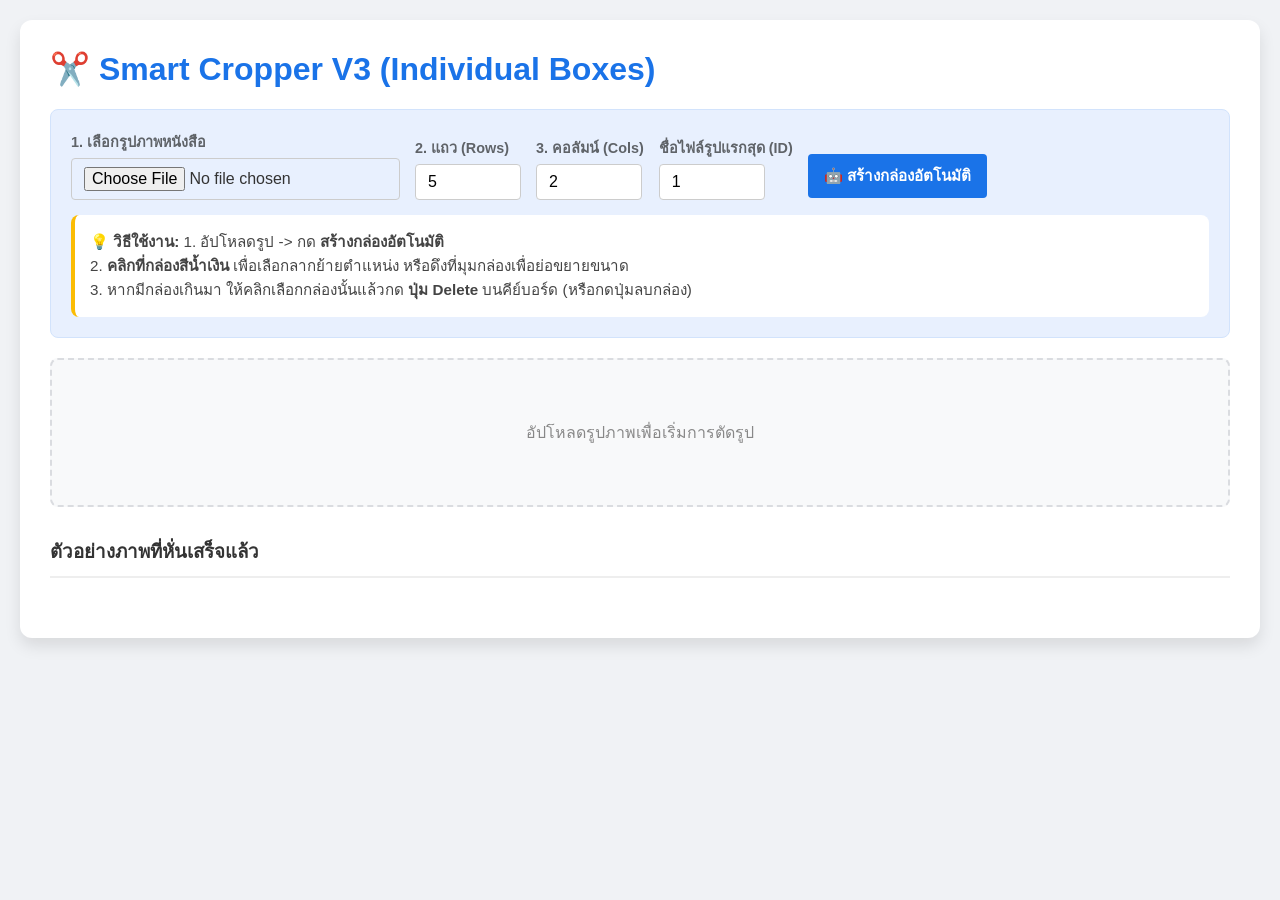
==== smart-cropper.html @ 018d40a0 "First commit: Vocab Tester Project" ====
<!DOCTYPE html>
<html lang="en">
<head>
    <meta charset="UTF-8">
    <title>Smart Cropper V3 (Individual Boxes)</title>
    <style>
        body { font-family: 'Segoe UI', Tahoma, Geneva, Verdana, sans-serif; background-color: #f0f2f5; margin: 0; padding: 20px; color: #333; }
        .container { max-width: 1200px; margin: 0 auto; background: white; padding: 30px; border-radius: 12px; box-shadow: 0 8px 16px rgba(0,0,0,0.1); }
        h1 { margin-top: 0; color: #1a73e8; display: flex; align-items: center; gap: 10px; }
        .controls-card { background: #e8f0fe; padding: 20px; border-radius: 8px; margin-bottom: 20px; border: 1px solid #d2e3fc; }
        .flex-row { display: flex; gap: 15px; align-items: flex-end; flex-wrap: wrap; margin-bottom: 15px; }
        .input-group { display: flex; flex-direction: column; gap: 5px; }
        .input-group label { font-weight: 600; font-size: 0.9rem; color: #5f6368; }
        input[type="number"], input[type="file"] { padding: 8px 12px; border: 1px solid #ccc; border-radius: 4px; font-size: 1rem; }
        input[type="number"] { width: 80px; }
        button { padding: 10px 16px; border: none; border-radius: 4px; font-size: 0.95rem; font-weight: bold; cursor: pointer; transition: 0.2s; display: flex; align-items: center; gap: 5px; }
        .btn-primary { background: #1a73e8; color: white; }
        .btn-primary:hover { background: #1557b0; }
        .btn-success { background: #34a853; color: white; }
        .btn-success:hover { background: #2d8c47; }
        .btn-danger { background: #ea4335; color: white; }
        .btn-danger:hover { background: #d93025; }
        .btn-warning { background: #fbbc04; color: #333; }
        .btn-warning:hover { background: #e3a903; }
        .btn-outline { background: white; border: 2px solid #1a73e8; color: #1a73e8; }
        .btn-outline:hover { background: #e8f0fe; }
        
        .toolbar { display: flex; gap: 10px; margin-top: 15px; padding-top: 15px; border-top: 1px solid #d2e3fc; }
        
        .workspace {
            display: flex;
            flex-direction: column;
            align-items: center;
            background: #f8f9fa;
            border: 2px dashed #dadce0;
            border-radius: 8px;
            padding: 20px;
            margin-top: 20px;
            overflow: auto;
            max-height: 70vh;
        }
        
        #interactiveCanvas {
            box-shadow: 0 4px 12px rgba(0,0,0,0.15);
            max-width: 100%;
        }
        
        .preview-grid { display: grid; grid-template-columns: repeat(auto-fill, minmax(180px, 1fr)); gap: 15px; margin-top: 30px; }
        .crop-item { background: #fff; border: 1px solid #ddd; border-radius: 8px; padding: 10px; text-align: center; box-shadow: 0 2px 4px rgba(0,0,0,0.05); }
        .crop-item img { max-width: 100%; height: auto; border: 1px dashed #ccc; margin-bottom: 10px; }
        .crop-item .file-name { font-weight: bold; margin-bottom: 10px; color: #555; }
        
        .header-actions {
            display: flex; justify-content: space-between; align-items: center; border-bottom: 2px solid #eee; padding-bottom: 10px; margin-top: 30px;
        }
        
        .status-badge {
            background: #e6f4ea; color: #137333; padding: 5px 10px; border-radius: 16px; font-size: 0.85rem; font-weight: bold; display: none;
        }
    </style>
</head>
<body>
    <div class="container">
        <h1>✂️ Smart Cropper V3 (Individual Boxes)</h1>
        
        <div class="controls-card">
            <div class="flex-row">
                <div class="input-group">
                    <label>1. เลือกรูปภาพหนังสือ</label>
                    <input type="file" id="imageLoader" accept="image/*">
                </div>
                <div class="input-group">
                    <label>2. แถว (Rows)</label>
                    <input type="number" id="gridRows" value="5" min="1">
                </div>
                <div class="input-group">
                    <label>3. คอลัมน์ (Cols)</label>
                    <input type="number" id="gridCols" value="2" min="1">
                </div>
                <div class="input-group">
                    <label>ชื่อไฟล์รูปแรกสุด (ID)</label>
                    <input type="number" id="startId" value="1" min="1">
                </div>
                <button class="btn-primary" id="generateGridBtn" style="margin-bottom: 2px;">🤖 สร้างกล่องอัตโนมัติ</button>
            </div>
            
            <div class="toolbar" id="toolbar" style="display: none; align-items: center; gap: 10px; flex-wrap: wrap;">
                <button class="btn-outline" id="addBoxBtn">➕ เพิ่มกล่องใหม่</button>
                <button class="btn-danger" id="deleteBoxBtn" disabled>🗑️ ลบกล่องที่เลือก (Delete)</button>
                <button class="btn-warning" id="renumberBtn" style="padding: 6px 12px; font-size: 0.9rem;">🔢 รันเลขใหม่ทั้งหมด</button>
                <div style="display: flex; align-items: center; gap: 5px; margin-left: auto; border-left: 2px solid #d2e3fc; padding-left: 15px;">
                    <label style="font-weight: bold; font-size: 0.9rem; color: #5f6368;">แก้ชื่อไฟล์ (ID):</label>
                    <input type="text" id="editBoxId" disabled style="width: 80px; padding: 5px 10px; border-radius: 4px; border: 1px solid #ccc; font-weight: bold;">
                </div>
            </div>
            
            <div style="background: #fff; padding: 15px; border-radius: 8px; font-size: 0.95rem; color: #444; border-left: 4px solid #fbbc04; margin-top: 15px;">
                💡 <b>วิธีใช้งาน:</b> 
                1. อัปโหลดรูป -> กด <b>สร้างกล่องอัตโนมัติ</b> <br>
                2. <b>คลิกที่กล่องสีน้ำเงิน</b> เพื่อเลือกลากย้ายตำแหน่ง หรือดึงที่มุมกล่องเพื่อย่อขยายขนาด <br>
                3. หากมีกล่องเกินมา ให้คลิกเลือกกล่องนั้นแล้วกด <b>ปุ่ม Delete</b> บนคีย์บอร์ด (หรือกดปุ่มลบกล่อง)
            </div>
        </div>

        <!-- Interactive Workspace -->
        <div class="workspace" id="workspace">
            <div style="color: #888; text-align: center; padding: 40px;" id="placeholderText">
                อัปโหลดรูปภาพเพื่อเริ่มการตัดรูป
            </div>
            <canvas id="interactiveCanvas" style="display: none;" tabindex="0"></canvas>
        </div>

        <div class="header-actions">
            <h3 style="margin: 0; color: #333;">ตัวอย่างภาพที่หั่นเสร็จแล้ว</h3>
            <div style="display: flex; gap: 10px; align-items: center;">
                <span id="folderStatus" class="status-badge">✅ เลือกโฟลเดอร์แล้ว</span>
                <button class="btn-outline" id="selectFolderBtn" style="display: none;">📂 1. เลือกลำแหน่งเซฟ</button>
                <button class="btn-primary" id="sliceBtn" style="display: none;">🔪 2. ดูตัวอย่างรูป</button>
                <button class="btn-success" id="saveAllBtn" style="display: none;">📥 3. เซฟทั้งหมดอัตโนมัติ</button>
            </div>
        </div>
        
        <div class="preview-grid" id="previewGrid">
        </div>
    </div>

    <script>
        const imageLoader = document.getElementById('imageLoader');
        const gridRows = document.getElementById('gridRows');
        const gridCols = document.getElementById('gridCols');
        const startId = document.getElementById('startId');
        const generateGridBtn = document.getElementById('generateGridBtn');
        const addBoxBtn = document.getElementById('addBoxBtn');
        const deleteBoxBtn = document.getElementById('deleteBoxBtn');
        const renumberBtn = document.getElementById('renumberBtn');
        const editBoxId = document.getElementById('editBoxId');
        const toolbar = document.getElementById('toolbar');
        
        const selectFolderBtn = document.getElementById('selectFolderBtn');
        const saveAllBtn = document.getElementById('saveAllBtn');
        const folderStatus = document.getElementById('folderStatus');
        const sliceBtn = document.getElementById('sliceBtn');
        
        const previewGrid = document.getElementById('previewGrid');
        const interactiveCanvas = document.getElementById('interactiveCanvas');
        const placeholderText = document.getElementById('placeholderText');
        const ctx = interactiveCanvas.getContext('2d');
        
        let img = new Image();
        let isImageLoaded = false;
        let directoryHandle = null;
        let croppedImagesData = [];
        
        // App State
        let boxes = []; // Array of { id, x, y, w, h }
        let selectedBoxIndex = null;
        let highestId = 1;
        
        // Interaction State
        let isDraggingBox = false;
        let isResizingBox = null; // 'nw', 'ne', 'sw', 'se'
        let dragOffsetX = 0;
        let dragOffsetY = 0;
        const HANDLE_SIZE = 12;
        
        imageLoader.addEventListener('change', (e) => {
            const reader = new FileReader();
            reader.onload = (event) => {
                img.onload = () => {
                    interactiveCanvas.width = img.width;
                    interactiveCanvas.height = img.height;
                    isImageLoaded = true;
                    placeholderText.style.display = 'none';
                    interactiveCanvas.style.display = 'block';
                    toolbar.style.display = 'flex';
                    sliceBtn.style.display = 'flex';
                    
                    if (window.showDirectoryPicker) {
                        selectFolderBtn.style.display = 'flex';
                    }
                    
                    generateAutoGrid();
                }
                img.src = event.target.result;
            }
            if (e.target.files[0]) {
                reader.readAsDataURL(e.target.files[0]);
            }
        });

        generateGridBtn.addEventListener('click', generateAutoGrid);

        function generateAutoGrid() {
            if (!isImageLoaded) return;
            const rows = parseInt(gridRows.value) || 1;
            const cols = parseInt(gridCols.value) || 1;
            let currentId = parseInt(startId.value) || 1;
            
            const cellW = img.width / cols;
            const cellH = img.height / rows;
            
            // Margin / padding inside the cell
            const marginX = 20;
            const marginY = 20;
            
            boxes = [];
            for (let r = 0; r < rows; r++) {
                for (let c = 0; c < cols; c++) {
                    boxes.push({
                        id: currentId++,
                        x: (c * cellW) + marginX,
                        y: (r * cellH) + marginY,
                        w: cellW - (marginX * 2),
                        h: cellH - (marginY * 2)
                    });
                }
            }
            highestId = currentId;
            selectedBoxIndex = null;
            updateUI();
            drawCanvas();
        }

        addBoxBtn.addEventListener('click', () => {
            if (!isImageLoaded) return;
            const size = Math.min(img.width, img.height) * 0.2;
            boxes.push({
                id: highestId++,
                x: (img.width / 2) - (size / 2),
                y: (img.height / 2) - (size / 2),
                w: size,
                h: size
            });
            selectedBoxIndex = boxes.length - 1;
            updateUI();
            drawCanvas();
        });

        deleteBoxBtn.addEventListener('click', deleteSelectedBox);

        renumberBtn.addEventListener('click', () => {
            if (boxes.length === 0) return;
            const newStart = prompt("ระบุเลขเริ่มต้นใหม่สำหรับทุกกล่อง (เช่น 11):", "1");
            if (newStart !== null && newStart.trim() !== "" && !isNaN(newStart)) {
                let startNum = parseInt(newStart);
                
                // เรียงกล่องจากบนลงล่าง ซ้ายไปขวา
                const sortedBoxes = [...boxes].sort((a, b) => {
                    if (Math.abs(a.y - b.y) > 20) {
                        return a.y - b.y;
                    }
                    return a.x - b.x;
                });

                sortedBoxes.forEach(box => {
                    box.id = startNum++;
                });
                
                highestId = startNum;
                
                if (selectedBoxIndex !== null) {
                    editBoxId.value = boxes[selectedBoxIndex].id;
                }
                
                drawCanvas();
            }
        });

        function deleteSelectedBox() {
            if (selectedBoxIndex !== null) {
                boxes.splice(selectedBoxIndex, 1);
                selectedBoxIndex = null;
                updateUI();
                drawCanvas();
            }
        }

        // Delete via Keyboard
        interactiveCanvas.addEventListener('keydown', (e) => {
            if (e.key === 'Backspace' || e.key === 'Delete') {
                deleteSelectedBox();
                e.preventDefault();
            }
        });

        function updateUI() {
            deleteBoxBtn.disabled = (selectedBoxIndex === null);
            if (selectedBoxIndex !== null) {
                editBoxId.disabled = false;
                editBoxId.value = boxes[selectedBoxIndex].id;
            } else {
                editBoxId.disabled = true;
                editBoxId.value = '';
            }
        }

        editBoxId.addEventListener('input', (e) => {
            if (selectedBoxIndex !== null) {
                boxes[selectedBoxIndex].id = e.target.value;
                drawCanvas();
            }
        });

        function drawCanvas() {
            if (!isImageLoaded) return;
            
            ctx.clearRect(0, 0, interactiveCanvas.width, interactiveCanvas.height);
            ctx.drawImage(img, 0, 0);
            
            // Dim background
            ctx.fillStyle = 'rgba(255, 255, 255, 0.4)';
            ctx.fillRect(0, 0, interactiveCanvas.width, interactiveCanvas.height);
            
            boxes.forEach((box, index) => {
                const isSelected = (index === selectedBoxIndex);
                
                // Clear dim for the box interior
                ctx.clearRect(box.x, box.y, box.w, box.h);
                ctx.drawImage(img, box.x, box.y, box.w, box.h, box.x, box.y, box.w, box.h);
                
                // Box overlay & Border
                ctx.fillStyle = isSelected ? 'rgba(26, 115, 232, 0.1)' : 'rgba(0, 0, 0, 0.1)';
                ctx.fillRect(box.x, box.y, box.w, box.h);
                
                ctx.strokeStyle = isSelected ? '#1a73e8' : '#666';
                ctx.lineWidth = isSelected ? 4 : 2;
                ctx.strokeRect(box.x, box.y, box.w, box.h);
                
                // Draw ID Label
                ctx.fillStyle = isSelected ? '#1a73e8' : '#666';
                ctx.fillRect(box.x, box.y, 40, 30);
                ctx.fillStyle = 'white';
                ctx.font = 'bold 18px Arial';
                ctx.textAlign = 'center';
                ctx.textBaseline = 'middle';
                ctx.fillText(box.id, box.x + 20, box.y + 15);
                
                // Draw Handles if selected
                if (isSelected) {
                    ctx.fillStyle = 'white';
                    ctx.strokeStyle = '#1a73e8';
                    ctx.lineWidth = 2;
                    const hs = HANDLE_SIZE;
                    const half = hs/2;
                    
                    const drawHandle = (hx, hy) => {
                        ctx.fillRect(hx - half, hy - half, hs, hs);
                        ctx.strokeRect(hx - half, hy - half, hs, hs);
                    };
                    
                    drawHandle(box.x, box.y); // nw
                    drawHandle(box.x + box.w, box.y); // ne
                    drawHandle(box.x, box.y + box.h); // sw
                    drawHandle(box.x + box.w, box.y + box.h); // se
                }
            });
        }
        
        function getMousePos(canvas, evt) {
            const rect = canvas.getBoundingClientRect();
            const scaleX = canvas.width / rect.width;
            const scaleY = canvas.height / rect.height;
            return {
                x: (evt.clientX - rect.left) * scaleX,
                y: (evt.clientY - rect.top) * scaleY
            };
        }
        
        function hitTestHandles(box, x, y) {
            const hs = HANDLE_SIZE;
            const half = hs/2;
            const isInside = (hx, hy) => (x >= hx - half && x <= hx + half && y >= hy - half && y <= hy + half);
            
            if (isInside(box.x, box.y)) return 'nw';
            if (isInside(box.x + box.w, box.y)) return 'ne';
            if (isInside(box.x, box.y + box.h)) return 'sw';
            if (isInside(box.x + box.w, box.y + box.h)) return 'se';
            return null;
        }

        function hitTestBox(box, x, y) {
            return (x >= box.x && x <= box.x + box.w && y >= box.y && y <= box.y + box.h);
        }

        // --- Interaction Logic ---
        interactiveCanvas.addEventListener('mousedown', (e) => {
            if (!isImageLoaded) return;
            // Focus canvas to enable keyboard events
            interactiveCanvas.focus();
            
            const pos = getMousePos(interactiveCanvas, e);
            
            // 1. Check if clicking on handles of selected box
            if (selectedBoxIndex !== null) {
                const box = boxes[selectedBoxIndex];
                const handle = hitTestHandles(box, pos.x, pos.y);
                if (handle) {
                    isResizingBox = handle;
                    return;
                }
            }
            
            // 2. Check if clicking inside any box (check in reverse to pick top-most if overlapping)
            for (let i = boxes.length - 1; i >= 0; i--) {
                if (hitTestBox(boxes[i], pos.x, pos.y)) {
                    selectedBoxIndex = i;
                    isDraggingBox = true;
                    dragOffsetX = pos.x - boxes[i].x;
                    dragOffsetY = pos.y - boxes[i].y;
                    updateUI();
                    drawCanvas();
                    return;
                }
            }
            
            // 3. Clicked outside - deselect
            selectedBoxIndex = null;
            updateUI();
            drawCanvas();
        });
        
        interactiveCanvas.addEventListener('mousemove', (e) => {
            if (!isImageLoaded) return;
            const pos = getMousePos(interactiveCanvas, e);
            
            // Change Cursor based on hover
            let cursor = 'default';
            if (selectedBoxIndex !== null) {
                const handle = hitTestHandles(boxes[selectedBoxIndex], pos.x, pos.y);
                if (handle === 'nw' || handle === 'se') cursor = 'nwse-resize';
                else if (handle === 'ne' || handle === 'sw') cursor = 'nesw-resize';
                else if (hitTestBox(boxes[selectedBoxIndex], pos.x, pos.y)) cursor = 'move';
            } else {
                for (let i = 0; i < boxes.length; i++) {
                    if (hitTestBox(boxes[i], pos.x, pos.y)) {
                        cursor = 'pointer';
                        break;
                    }
                }
            }
            interactiveCanvas.style.cursor = cursor;
            
            if (selectedBoxIndex === null) return;
            const box = boxes[selectedBoxIndex];
            
            if (isDraggingBox) {
                box.x = pos.x - dragOffsetX;
                box.y = pos.y - dragOffsetY;
                drawCanvas();
            } else if (isResizingBox) {
                if (isResizingBox === 'nw') {
                    const newW = box.w + (box.x - pos.x);
                    const newH = box.h + (box.y - pos.y);
                    if (newW > 20) { box.x = pos.x; box.w = newW; }
                    if (newH > 20) { box.y = pos.y; box.h = newH; }
                } else if (isResizingBox === 'ne') {
                    const newW = pos.x - box.x;
                    const newH = box.h + (box.y - pos.y);
                    if (newW > 20) box.w = newW;
                    if (newH > 20) { box.y = pos.y; box.h = newH; }
                } else if (isResizingBox === 'sw') {
                    const newW = box.w + (box.x - pos.x);
                    const newH = pos.y - box.y;
                    if (newW > 20) { box.x = pos.x; box.w = newW; }
                    if (newH > 20) box.h = newH;
                } else if (isResizingBox === 'se') {
                    const newW = pos.x - box.x;
                    const newH = pos.y - box.y;
                    if (newW > 20) box.w = newW;
                    if (newH > 20) box.h = newH;
                }
                drawCanvas();
            }
        });
        
        interactiveCanvas.addEventListener('mouseup', () => { isDraggingBox = false; isResizingBox = null; });
        interactiveCanvas.addEventListener('mouseleave', () => { isDraggingBox = false; isResizingBox = null; });
        
        // --- Slicing Logic ---
        sliceBtn.addEventListener('click', () => {
            if (boxes.length === 0) { alert("ไม่มีกล่องให้ตัดครับ"); return; }
            
            // Sort boxes by Y first, then X to ensure natural reading order (top-down, left-right)
            // But user might want to keep the IDs they assigned. We will use the box.id.
            // Let's sort boxes by box.id just in case they got visually jumbled in the array.
            const sortedBoxes = [...boxes].sort((a, b) => a.id - b.id);
            
            croppedImagesData = [];
            
            sortedBoxes.forEach(box => {
                const tempCanvas = document.createElement('canvas');
                tempCanvas.width = box.w;
                tempCanvas.height = box.h;
                const tCtx = tempCanvas.getContext('2d');
                
                tCtx.drawImage(img, box.x, box.y, box.w, box.h, 0, 0, box.w, box.h);
                
                croppedImagesData.push({
                    fileName: `${box.id}.png`,
                    dataUrl: tempCanvas.toDataURL('image/png'),
                    canvas: tempCanvas
                });
            });
            
            renderPreviewGrid();
            saveAllBtn.style.display = 'flex';
        });
        
        function renderPreviewGrid() {
            previewGrid.innerHTML = '';
            croppedImagesData.forEach((item) => {
                const itemDiv = document.createElement('div');
                itemDiv.className = 'crop-item';
                itemDiv.innerHTML = `
                    <div class="file-name">${item.fileName}</div>
                    <img src="${item.dataUrl}">
                `;
                previewGrid.appendChild(itemDiv);
            });
        }
        
        // --- File System Access API Logic ---
        selectFolderBtn.addEventListener('click', async () => {
            try {
                directoryHandle = await window.showDirectoryPicker({
                    mode: 'readwrite'
                });
                folderStatus.style.display = 'inline-block';
                selectFolderBtn.innerText = '📁 เปลี่ยนโฟลเดอร์';
            } catch (err) {
                console.error(err);
            }
        });
        
        saveAllBtn.addEventListener('click', async () => {
            if (croppedImagesData.length === 0) return;
            
            if (directoryHandle) {
                saveAllBtn.innerText = 'กำลังเซฟ...';
                saveAllBtn.disabled = true;
                
                try {
                    for (const item of croppedImagesData) {
                        const fileHandle = await directoryHandle.getFileHandle(item.fileName, { create: true });
                        const writable = await fileHandle.createWritable();
                        
                        const blob = await new Promise(resolve => item.canvas.toBlob(resolve, 'image/png'));
                        
                        await writable.write(blob);
                        await writable.close();
                    }
                    alert(`เซฟรูปภาพทั้ง ${croppedImagesData.length} รูปลงในโฟลเดอร์เรียบร้อยแล้วครับ! 🎉`);
                } catch (err) {
                    console.error("Error saving files:", err);
                    alert("เกิดข้อผิดพลาดในการเซฟไฟล์");
                }
                
                saveAllBtn.innerText = '📥 3. เซฟทั้งหมดอัตโนมัติ';
                saveAllBtn.disabled = false;
                
            } else {
                alert("คุณยังไม่ได้เลือกโฟลเดอร์ ระบบจะใช้วิธีดาวน์โหลดทีละไฟล์");
                let i = 0;
                const interval = setInterval(() => {
                    if (i >= croppedImagesData.length) {
                        clearInterval(interval);
                        return;
                    }
                    const link = document.createElement('a');
                    link.download = croppedImagesData[i].fileName;
                    link.href = croppedImagesData[i].dataUrl;
                    link.click();
                    i++;
                }, 300);
            }
        });
    </script>
</body>
</html>
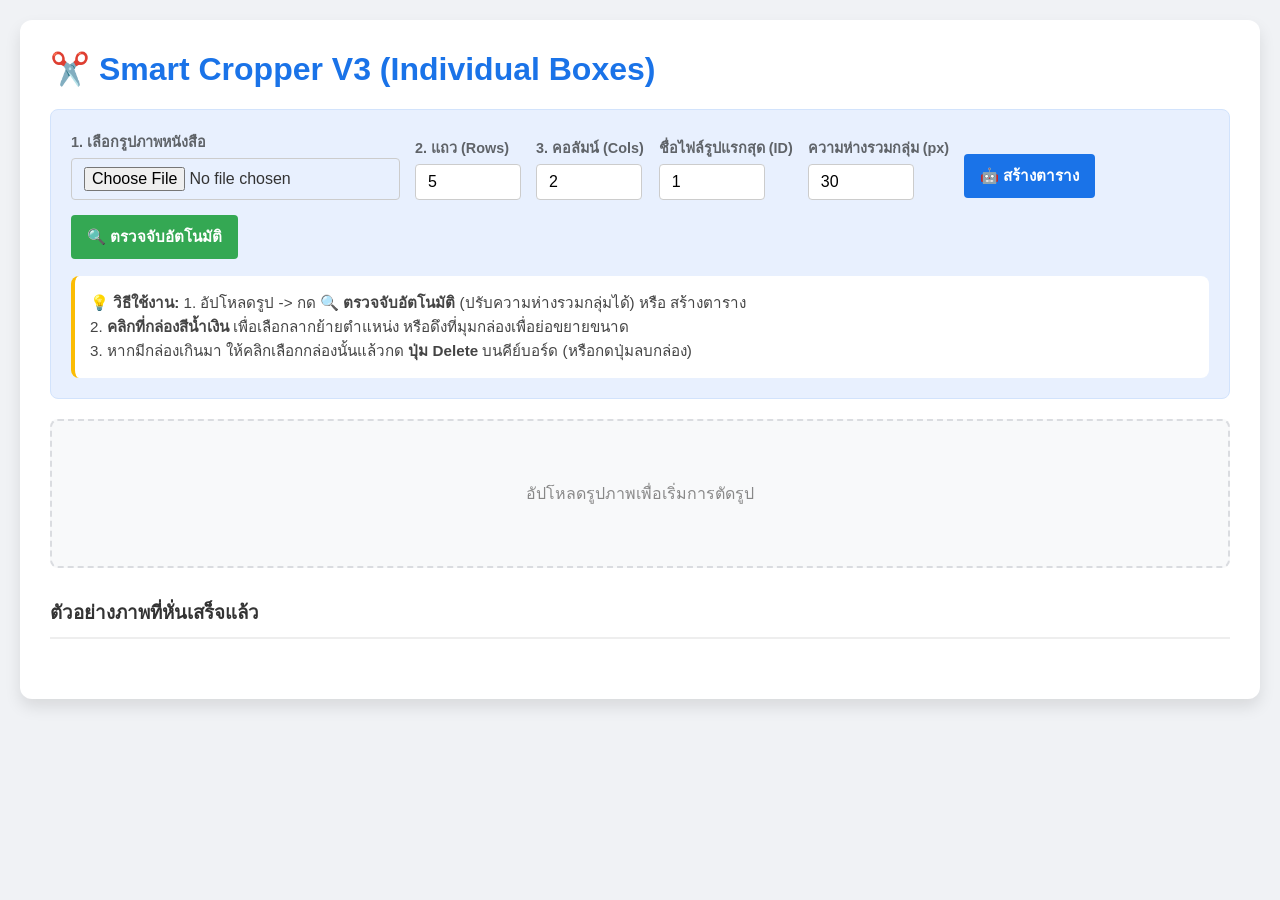
==== commit feb08c42: "feat: อัปเดตฟีเจอร์ Auto-Detect และรองรับพิกัดพิกัด JSON ใน Vocab Studio" ====
--- a/smart-cropper.html
+++ b/smart-cropper.html
@@ -81,7 +81,12 @@
                     <label>ชื่อไฟล์รูปแรกสุด (ID)</label>
                     <input type="number" id="startId" value="1" min="1">
                 </div>
-                <button class="btn-primary" id="generateGridBtn" style="margin-bottom: 2px;">🤖 สร้างกล่องอัตโนมัติ</button>
+                <div class="input-group">
+                    <label title="ระยะห่างในการรวมตัวอักษรหรือภาพเป็นกลุ่มเดียวกัน (ถ้าคำศัพท์อยู่ติดกันเกินไปให้ลดค่าลง)">ความห่างรวมกลุ่ม (px)</label>
+                    <input type="number" id="detectPadding" value="30" min="5">
+                </div>
+                <button class="btn-primary" id="generateGridBtn" style="margin-bottom: 2px;">🤖 สร้างตาราง</button>
+                <button class="btn-success" id="autoDetectBtn" style="margin-bottom: 2px;">🔍 ตรวจจับอัตโนมัติ</button>
             </div>
             
             <div class="toolbar" id="toolbar" style="display: none; align-items: center; gap: 10px; flex-wrap: wrap;">
@@ -96,7 +101,7 @@
             
             <div style="background: #fff; padding: 15px; border-radius: 8px; font-size: 0.95rem; color: #444; border-left: 4px solid #fbbc04; margin-top: 15px;">
                 💡 <b>วิธีใช้งาน:</b> 
-                1. อัปโหลดรูป -> กด <b>สร้างกล่องอัตโนมัติ</b> <br>
+                1. อัปโหลดรูป -> กด <b>🔍 ตรวจจับอัตโนมัติ</b> (ปรับความห่างรวมกลุ่มได้) หรือ สร้างตาราง <br>
                 2. <b>คลิกที่กล่องสีน้ำเงิน</b> เพื่อเลือกลากย้ายตำแหน่ง หรือดึงที่มุมกล่องเพื่อย่อขยายขนาด <br>
                 3. หากมีกล่องเกินมา ให้คลิกเลือกกล่องนั้นแล้วกด <b>ปุ่ม Delete</b> บนคีย์บอร์ด (หรือกดปุ่มลบกล่อง)
             </div>
@@ -129,7 +134,9 @@
         const gridRows = document.getElementById('gridRows');
         const gridCols = document.getElementById('gridCols');
         const startId = document.getElementById('startId');
+        const detectPadding = document.getElementById('detectPadding');
         const generateGridBtn = document.getElementById('generateGridBtn');
+        const autoDetectBtn = document.getElementById('autoDetectBtn');
         const addBoxBtn = document.getElementById('addBoxBtn');
         const deleteBoxBtn = document.getElementById('deleteBoxBtn');
         const renumberBtn = document.getElementById('renumberBtn');
@@ -219,6 +226,149 @@
             selectedBoxIndex = null;
             updateUI();
             drawCanvas();
+        }
+
+        autoDetectBtn.addEventListener('click', autoDetectObjects);
+
+        function autoDetectObjects() {
+            if (!isImageLoaded) return;
+            
+            // 1. Get Image Data and Downsample for speed
+            const width = img.width;
+            const height = img.height;
+            const tempCanvas = document.createElement('canvas');
+            tempCanvas.width = width;
+            tempCanvas.height = height;
+            const tCtx = tempCanvas.getContext('2d');
+            tCtx.drawImage(img, 0, 0);
+            const imageData = tCtx.getImageData(0, 0, width, height);
+            const data = imageData.data;
+
+            const scaleDown = 4;
+            const sWidth = Math.ceil(width / scaleDown);
+            const sHeight = Math.ceil(height / scaleDown);
+            let sBinary = new Uint8Array(sWidth * sHeight);
+            
+            const threshold = 240; 
+            for (let y = 0; y < height; y += scaleDown) {
+                for (let x = 0; x < width; x += scaleDown) {
+                    const i = (y * width + x) * 4;
+                    const r = data[i], g = data[i+1], b = data[i+2];
+                    if (r < threshold || g < threshold || b < threshold) {
+                        sBinary[Math.floor(y / scaleDown) * sWidth + Math.floor(x / scaleDown)] = 1;
+                    }
+                }
+            }
+            
+            // 2. Find connected components (Initial boxes) via BFS
+            let visited = new Uint8Array(sWidth * sHeight);
+            let initialBoxes = [];
+            
+            for (let y = 0; y < sHeight; y++) {
+                for (let x = 0; x < sWidth; x++) {
+                    let idx = y * sWidth + x;
+                    if (sBinary[idx] && !visited[idx]) {
+                        let queue = [[x, y]];
+                        visited[idx] = 1;
+                        let minX = x, maxX = x, minY = y, maxY = y;
+                        
+                        let head = 0;
+                        while(head < queue.length) {
+                            let [cx, cy] = queue[head++];
+                            if (cx < minX) minX = cx;
+                            if (cx > maxX) maxX = cx;
+                            if (cy < minY) minY = cy;
+                            if (cy > maxY) maxY = cy;
+                            
+                            for (let dy = -1; dy <= 1; dy++) {
+                                for (let dx = -1; dx <= 1; dx++) {
+                                    if (dx === 0 && dy === 0) continue;
+                                    let nx = cx + dx, ny = cy + dy;
+                                    if (nx >= 0 && nx < sWidth && ny >= 0 && ny < sHeight) {
+                                        let nIdx = ny * sWidth + nx;
+                                        if (sBinary[nIdx] && !visited[nIdx]) {
+                                            visited[nIdx] = 1;
+                                            queue.push([nx, ny]);
+                                        }
+                                    }
+                                }
+                            }
+                        }
+                        initialBoxes.push({minX, minY, maxX, maxY});
+                    }
+                }
+            }
+            
+            // 3. Merge close boxes
+            const pad = Math.ceil((parseInt(detectPadding.value) || 30) / scaleDown);
+            
+            function boxesOverlap(b1, b2, padding) {
+                return !(b1.maxX + padding < b2.minX || 
+                         b1.minX - padding > b2.maxX || 
+                         b1.maxY + padding < b2.minY || 
+                         b1.minY - padding > b2.maxY);
+            }
+            
+            let merged;
+            do {
+                merged = false;
+                for (let i = 0; i < initialBoxes.length; i++) {
+                    for (let j = i + 1; j < initialBoxes.length; j++) {
+                        if (boxesOverlap(initialBoxes[i], initialBoxes[j], pad)) {
+                            initialBoxes[i].minX = Math.min(initialBoxes[i].minX, initialBoxes[j].minX);
+                            initialBoxes[i].minY = Math.min(initialBoxes[i].minY, initialBoxes[j].minY);
+                            initialBoxes[i].maxX = Math.max(initialBoxes[i].maxX, initialBoxes[j].maxX);
+                            initialBoxes[i].maxY = Math.max(initialBoxes[i].maxY, initialBoxes[j].maxY);
+                            initialBoxes.splice(j, 1);
+                            merged = true;
+                            break;
+                        }
+                    }
+                    if (merged) break;
+                }
+            } while (merged);
+            
+            // 4. Filter small noise and add aesthetic padding
+            const minBoxSize = Math.ceil(20 / scaleDown);
+            let finalBoxes = [];
+            const boxPadding = 15;
+            
+            for (const b of initialBoxes) {
+                const w = b.maxX - b.minX;
+                const h = b.maxY - b.minY;
+                if (w > minBoxSize && h > minBoxSize) {
+                    finalBoxes.push({
+                        x: Math.max(0, (b.minX * scaleDown) - boxPadding),
+                        y: Math.max(0, (b.minY * scaleDown) - boxPadding),
+                        w: Math.min(width - (b.minX * scaleDown) + boxPadding, (w * scaleDown) + boxPadding * 2),
+                        h: Math.min(height - (b.minY * scaleDown) + boxPadding, (h * scaleDown) + boxPadding * 2)
+                    });
+                }
+            }
+            
+            // 5. Sort boxes for natural ID numbering (Top-Down, Left-Right)
+            finalBoxes.sort((a, b) => {
+                if (Math.abs(a.y - b.y) > 50) return a.y - b.y;
+                return a.x - b.x;
+            });
+            
+            // 6. Assign IDs
+            let currentId = parseInt(startId.value) || 1;
+            boxes = finalBoxes.map(b => ({
+                id: currentId++,
+                x: b.x, y: b.y, w: b.w, h: b.h
+            }));
+            
+            highestId = currentId;
+            selectedBoxIndex = null;
+            updateUI();
+            drawCanvas();
+            
+            if(boxes.length === 0) {
+                alert("ไม่พบกลุ่มวัตถุบนภาพ (ลองตรวจสอบรูปภาพว่าพื้นหลังสีขาวหรือไม่)");
+            } else {
+                alert(`ตรวจพบคำศัพท์/รูปภาพทั้งหมด ${boxes.length} กลุ่ม!`);
+            }
         }
 
         addBoxBtn.addEventListener('click', () => {
